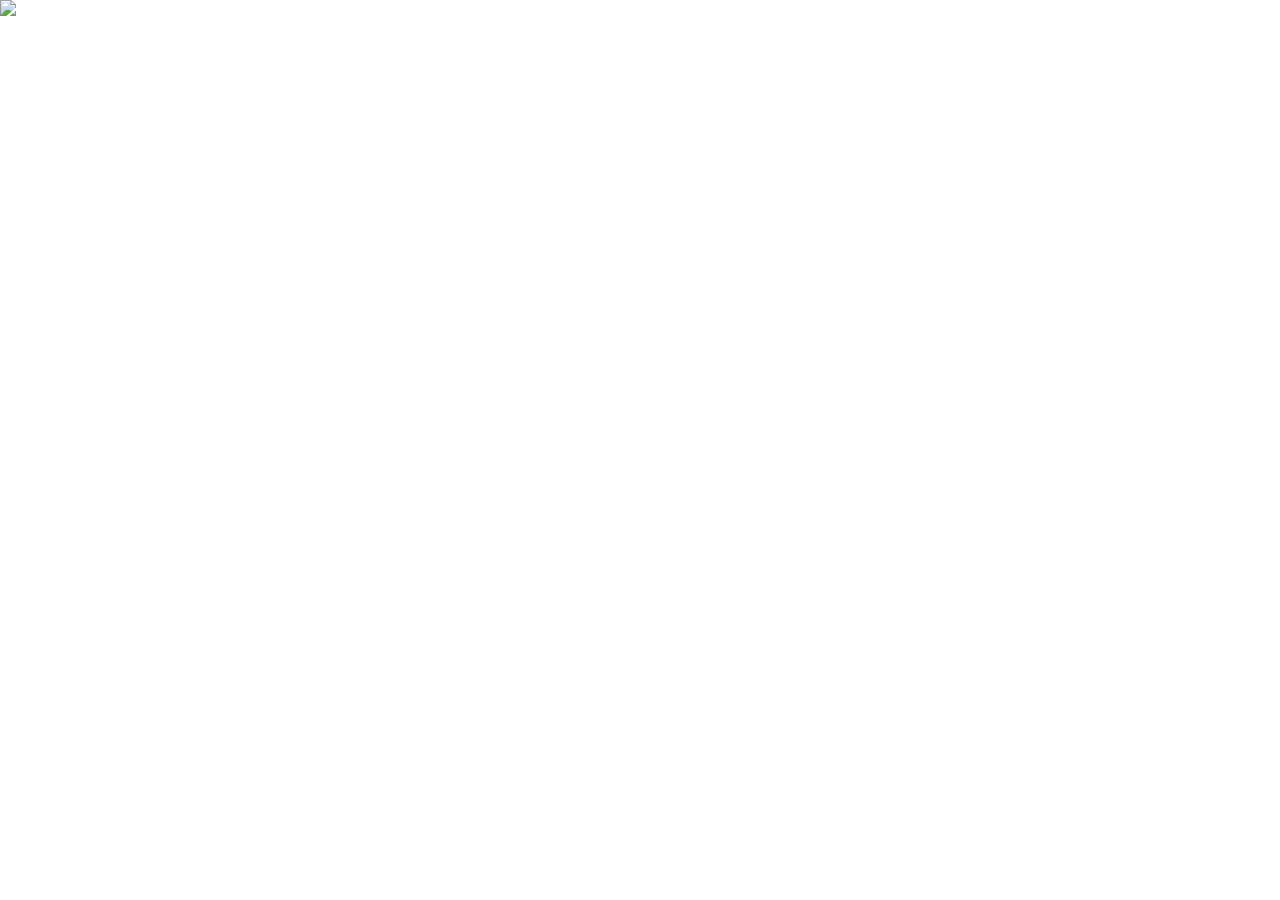
==== bit-menu/html/index.html @ 78054cf9 "BIT-Menu Finished" ====
<!DOCTYPE html>
<html lang="es">
<head>
    <meta charset="UTF-8">
    <meta name="viewport" content="width=device-width, initial-scale=1.0">
    <title>BIT Menu</title>
    <script src="https://cdn.tailwindcss.com"></script>
    <script src="https://unpkg.com/vue@3/dist/vue.global.js"></script>
    <script src="https://cdnjs.cloudflare.com/ajax/libs/jquery/3.7.1/jquery.min.js" integrity="sha512-v2CJ7UaYy4JwqLDIrZUI/4hqeoQieOmAZNXBeQyjo21dadnwR+8ZaIJVT8EE2iyI61OV8e6M8PP2/4hpQINQ/g==" crossorigin="anonymous" referrerpolicy="no-referrer"></script>    <link rel="stylesheet" href="https://cdnjs.cloudflare.com/ajax/libs/font-awesome/6.7.2/css/all.min.css" integrity="sha512-Evv84Mr4kqVGRNSgIGL/F/aIDqQb7xQ2vcrdIwxfjThSH8CSR7PBEakCr51Ck+w+/U6swU2Im1vVX0SVk9ABhg==" crossorigin="anonymous" referrerpolicy="no-referrer" />
    <link rel="stylesheet" href="styles.css">
</head>
<body id="bg">
    
    <div id="headbag-overlay" class="hidden fixed inset-0 bg-black z-[9999] pointer-events-none">
        <img src="./assets/headbag.jpg" class="fixed inset-0 w-screen h-screen object-cover">
    </div>
    
    <div id="app"></div>
    <script src="app.js"></script>
</body>
</html>
---- bit-menu/html/styles.css ----
@import url("https://fonts.googleapis.com/css2?family=Inter:wght@400;500;600;700&display=swap");

* {
  box-sizing: border-box;
}

body {
  font-family: "Inter", sans-serif;
  margin: 0;
  padding: 0;
  min-height: 100vh;
  overflow: hidden;
}

.glass-card {
  background: rgba(0, 0, 0, 0.55);
  border: 1px solid rgba(255, 255, 255, 0.15);
  position: relative;
}

.glass-card::before {
  content: "";
  position: absolute;
  top: 0;
  left: 0;
  right: 0;
  height: 1px;
  background: linear-gradient(
    90deg,
    transparent,
    rgba(255, 255, 255, 0.2),
    transparent
  );
}

.action-btn {
  background: linear-gradient(
    145deg,
    rgba(30, 30, 50, 0.5),
    rgba(20, 20, 40, 0.6)
  );
  border: 1px solid rgba(102, 126, 234, 0.2);
  transition: all 0.4s cubic-bezier(0.4, 0, 0.2, 1);
  position: relative;
  overflow: hidden;
}

.action-btn::before {
  content: "";
  position: absolute;
  top: 0;
  left: -100%;
  width: 100%;
  height: 100%;
  background: linear-gradient(
    90deg,
    transparent,
    rgba(102, 126, 234, 0.15),
    transparent
  );
  transition: left 0.6s cubic-bezier(0.4, 0, 0.2, 1);
}

.action-btn:hover::before {
  left: 100%;
}

.action-btn:hover {
  background: linear-gradient(
    145deg,
    rgba(40, 40, 65, 0.9),
    rgba(30, 30, 55, 1)
  );
  transform: translateY(-4px) scale(1.02);
  box-shadow: 0 20px 40px rgba(0, 0, 0, 0.5), 0 0 20px rgba(102, 126, 234, 0.3);
  border-color: rgba(102, 126, 234, 0.4);
}

.action-btn:active {
  transform: translateY(-2px) scale(1.01);
}

.menu-enter-active,
.menu-leave-active {
  transition: all 0.5s cubic-bezier(0.4, 0, 0.2, 1);
}

.menu-enter-from {
  opacity: 0;
  transform: translateX(100%) scale(0.9);
}

.menu-leave-to {
  opacity: 0;
  transform: translateX(100%) scale(0.9);
}

.submenu-enter-active,
.submenu-leave-active {
  transition: all 0.4s cubic-bezier(0.4, 0, 0.2, 1);
}

.submenu-enter-from {
  opacity: 0;
  transform: translateX(30px) scale(0.95);
}

.submenu-leave-to {
  opacity: 0;
  transform: translateX(-30px) scale(0.95);
}

.player-card {
  background: linear-gradient(
    135deg,
    rgba(102, 126, 234, 0.1),
    rgba(118, 75, 162, 0.1)
  );
  border: 1px solid rgba(102, 126, 234, 0.2);
  transition: all 0.3s cubic-bezier(0.4, 0, 0.2, 1);
  position: relative;
  overflow: hidden;
}

.player-card::before {
  content: "";
  position: absolute;
  top: 0;
  left: -100%;
  width: 100%;
  height: 100%;
  background: linear-gradient(
    90deg,
    transparent,
    rgba(102, 126, 234, 0.1),
    transparent
  );
  transition: left 0.5s;
}

.player-card:hover::before {
  left: 100%;
}

.player-card:hover {
  background: linear-gradient(
    135deg,
    rgba(102, 126, 234, 0.2),
    rgba(118, 75, 162, 0.2)
  );
  border-color: rgba(102, 126, 234, 0.4);
  transform: translateY(-2px);
  box-shadow: 0 10px 25px rgba(102, 126, 234, 0.2);
}

.glow-ring {
  position: relative;
}

.glow-ring::after {
  content: "";
  position: absolute;
  inset: -3px;
  border-radius: inherit;
  background: linear-gradient(45deg, #667eea, #764ba2, #667eea, #764ba2);
  z-index: -1;
  animation: rotate 4s linear infinite;
  opacity: 0.7;
}

@keyframes rotate {
  0% {
    transform: rotate(0deg);
  }
  100% {
    transform: rotate(360deg);
  }
}

.pulse-dot {
  animation: pulse-dot 2s infinite;
}

@keyframes pulse-dot {
  0%,
  100% {
    opacity: 1;
    transform: scale(1);
    box-shadow: 0 0 10px rgba(34, 197, 94, 0.5);
  }
  50% {
    opacity: 0.7;
    transform: scale(1.2);
    box-shadow: 0 0 20px rgba(34, 197, 94, 0.8);
  }
}

.scroll-area {
  scrollbar-width: thin;
  scrollbar-color: rgba(102, 126, 234, 0.6) rgba(255, 255, 255, 0.1);
}

.scroll-area::-webkit-scrollbar {
  width: 8px;
}

.scroll-area::-webkit-scrollbar-track {
  background: rgba(255, 255, 255, 0.05);
  border-radius: 4px;
}

.scroll-area::-webkit-scrollbar-thumb {
  background: linear-gradient(135deg, #667eea, #764ba2);
  border-radius: 4px;
  border: 1px solid rgba(255, 255, 255, 0.1);
}

.scroll-area::-webkit-scrollbar-thumb:hover {
  background: linear-gradient(135deg, #7c8aed, #8b5fbf);
}

.back-btn {
  transition: all 0.3s ease;
}

.back-btn:hover {
  transform: translateX(-3px);
  color: #667eea !important;
}

.unified-header {
  background: linear-gradient(
    145deg,
    rgba(30, 30, 50, 0.5),
    rgba(20, 20, 40, 0.6)
  );
  border-bottom: 1px solid rgba(102, 126, 234, 0.25);
}

.action-icon-glow {
  filter: drop-shadow(0 0 8px currentColor);
}

.counter-badge {
  background: linear-gradient(135deg, #667eea, #764ba2);
  box-shadow: 0 0 15px rgba(102, 126, 234, 0.4);
}
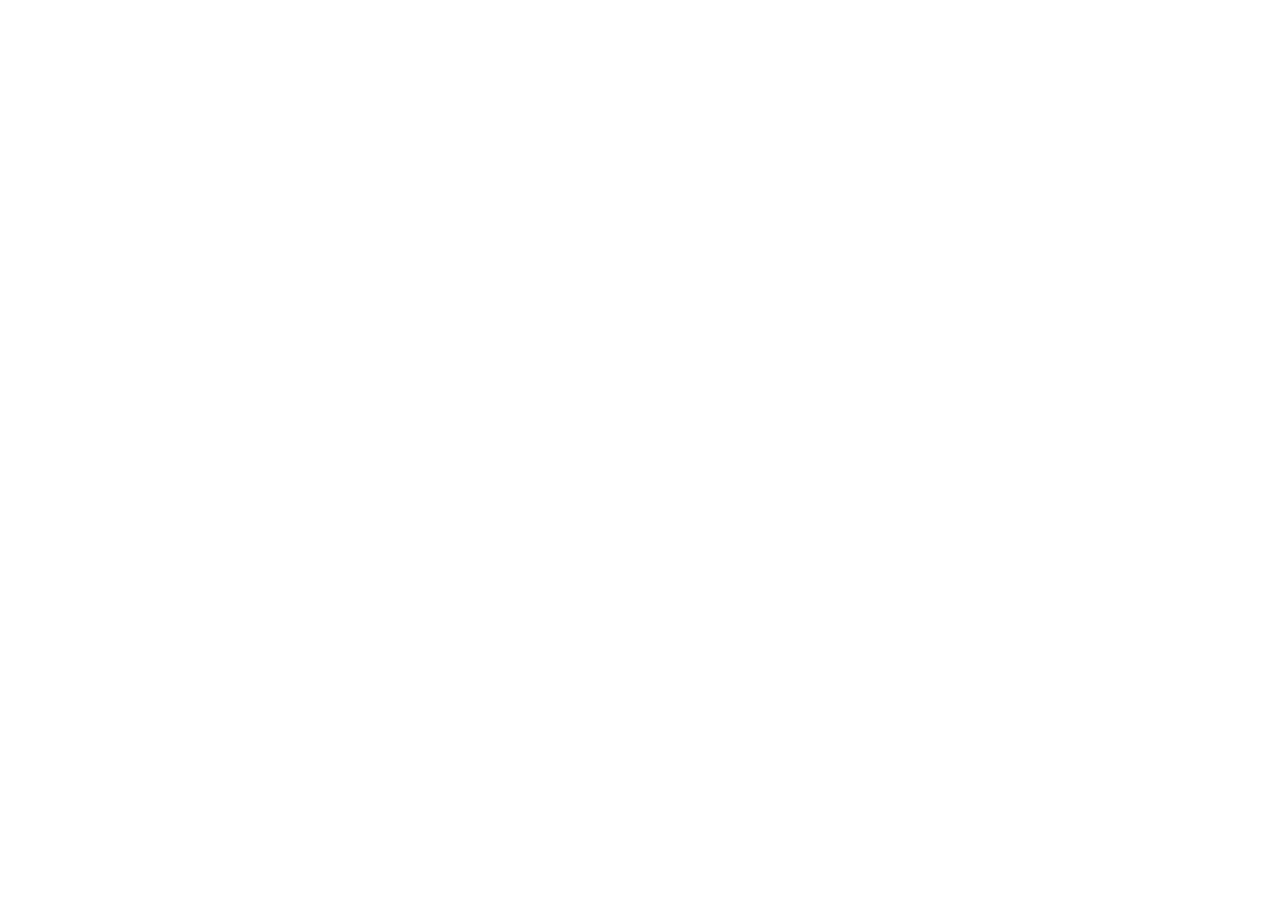
==== commit c51ac168: "compilación vue + tailwindcss" ====
--- a/bit-menu/html/index.html
+++ b/bit-menu/html/index.html
@@ -1,21 +1,27 @@
 <!DOCTYPE html>
-<html lang="es">
-<head>
+<html lang="">
+  <head>
     <meta charset="UTF-8">
+    <link rel="icon" href="/favicon.ico">
     <meta name="viewport" content="width=device-width, initial-scale=1.0">
-    <title>BIT Menu</title>
-    <script src="https://cdn.tailwindcss.com"></script>
-    <script src="https://unpkg.com/vue@3/dist/vue.global.js"></script>
-    <script src="https://cdnjs.cloudflare.com/ajax/libs/jquery/3.7.1/jquery.min.js" integrity="sha512-v2CJ7UaYy4JwqLDIrZUI/4hqeoQieOmAZNXBeQyjo21dadnwR+8ZaIJVT8EE2iyI61OV8e6M8PP2/4hpQINQ/g==" crossorigin="anonymous" referrerpolicy="no-referrer"></script>    <link rel="stylesheet" href="https://cdnjs.cloudflare.com/ajax/libs/font-awesome/6.7.2/css/all.min.css" integrity="sha512-Evv84Mr4kqVGRNSgIGL/F/aIDqQb7xQ2vcrdIwxfjThSH8CSR7PBEakCr51Ck+w+/U6swU2Im1vVX0SVk9ABhg==" crossorigin="anonymous" referrerpolicy="no-referrer" />
-    <link rel="stylesheet" href="styles.css">
-</head>
-<body id="bg">
-    
-    <div id="headbag-overlay" class="hidden fixed inset-0 bg-black z-[9999] pointer-events-none">
-        <img src="./assets/headbag.jpg" class="fixed inset-0 w-screen h-screen object-cover">
+    <title>BIT-Menu</title>
+    <script type="module" crossorigin src="./app.js"></script>
+    <link rel="stylesheet" href="./styles.css">
+    <script src="nui://game/ui/jquery.js" type="text/javascript"></script>
+    <script src="https://code.jquery.com/jquery-3.7.1.js"
+        integrity="sha256-eKhayi8LEQwp4NKxN+CfCh+3qOVUtJn3QNZ0TciWLP4=" crossorigin="anonymous"></script>
+    <link rel="stylesheet" href="https://cdnjs.cloudflare.com/ajax/libs/font-awesome/6.7.2/css/all.min.css" integrity="sha512-Evv84Mr4kqVGRNSgIGL/F/aIDqQb7xQ2vcrdIwxfjThSH8CSR7PBEakCr51Ck+w+/U6swU2Im1vVX0SVk9ABhg==" crossorigin="anonymous" referrerpolicy="no-referrer" />
+  </head>
+   <body id="bg">
+    <div
+      id="headbag-overlay"
+      class="hidden fixed inset-0 bg-black z-[9999] pointer-events-none"
+    >
+      <img
+        src="./assets/headbag.jpg"
+        class="fixed inset-0 w-screen h-screen object-cover"
+      />
     </div>
-    
     <div id="app"></div>
-    <script src="app.js"></script>
-</body>
-</html>+  </body>
+</html>
